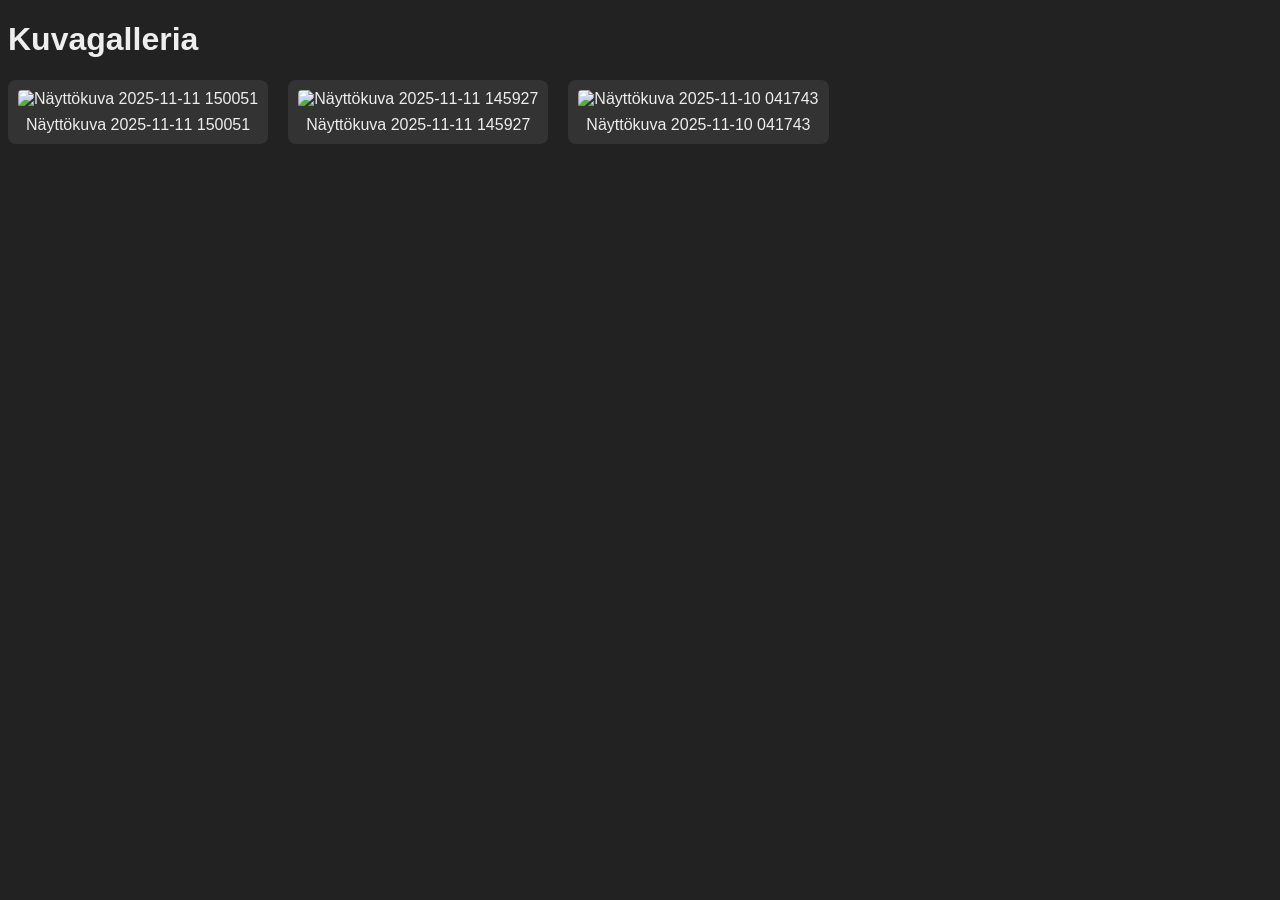
==== tarkistus/tarkistus.html @ 218df9c5 "valmis" ====
<!DOCTYPE html>
<html lang="fi">
<head>
    <meta charset="UTF-8">
    <title>Kuvagalleria</title>
    <style>
        body { font-family: Arial, sans-serif; background: #222; color: #eee; }
        .gallery { display: flex; gap: 20px; }
        .gallery-item { background: #333; padding: 10px; border-radius: 8px; text-align: center; }
        .gallery-item img { width: 300px; height: auto; border-radius: 4px; }
        .caption { margin-top: 8px; }
    </style>
</head>
<body>
    <h1>Kuvagalleria</h1>
    <div class="gallery">
        <div class="gallery-item">
            <img src="image.jpg" alt="Näyttökuva 2025-11-11 150051">
            <div class="caption">Näyttökuva 2025-11-11 150051</div>
        </div>
        <div class="gallery-item">
            <img src="Näyttökuva 2025-11-11 145927.png" alt="Näyttökuva 2025-11-11 145927">
            <div class="caption">Näyttökuva 2025-11-11 145927</div>
        </div>
        <div class="gallery-item">
            <img src="Näyttökuva 2025-11-10 041743.png" alt="Näyttökuva 2025-11-10 041743">
            <div class="caption">Näyttökuva 2025-11-10 041743</div>
        </div>
    </div>
</body>
</html>
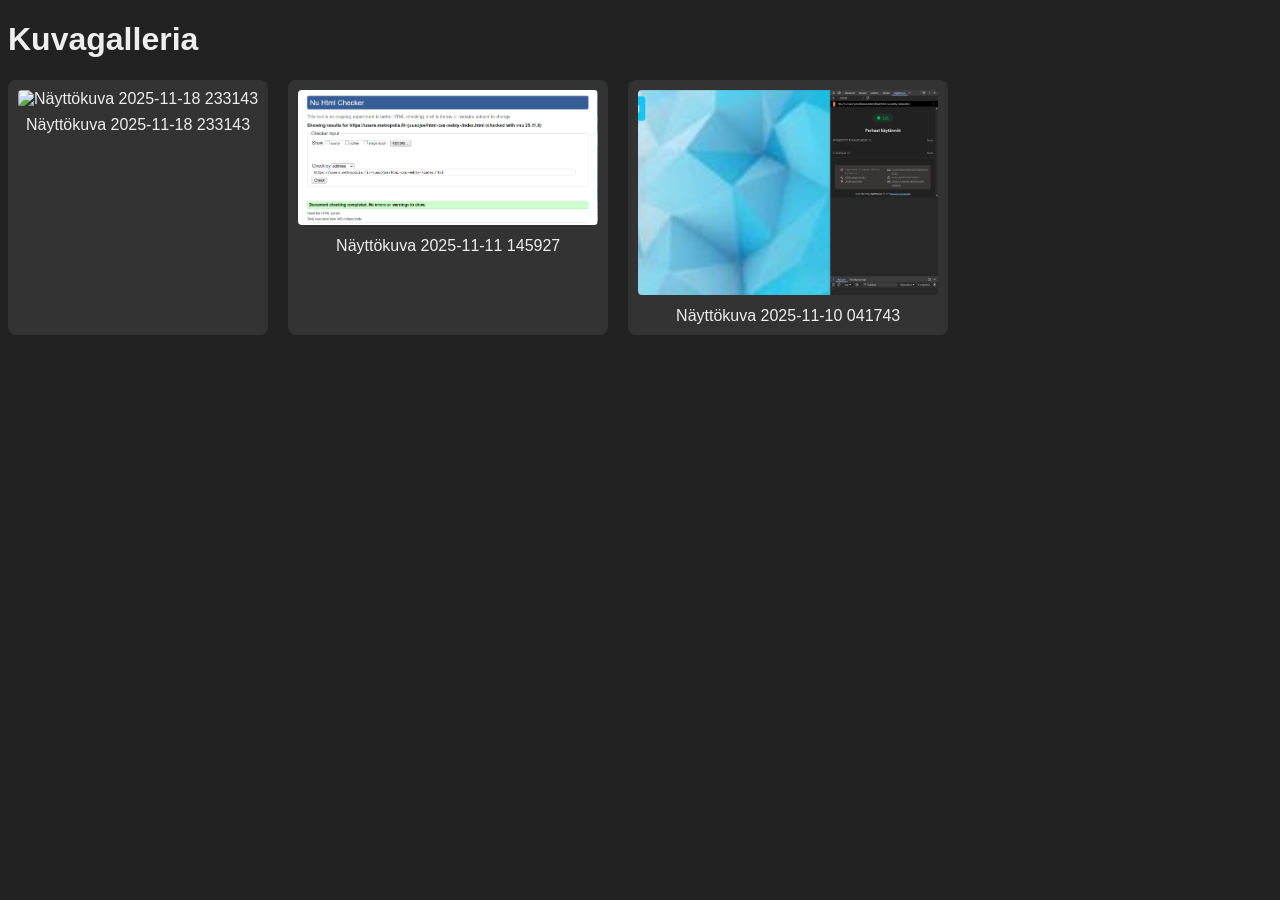
==== commit 1ab25ea8: "valmis" ====
--- a/tarkistus/tarkistus.html
+++ b/tarkistus/tarkistus.html
@@ -15,8 +15,8 @@
     <h1>Kuvagalleria</h1>
     <div class="gallery">
         <div class="gallery-item">
-            <img src="image.jpg" alt="Näyttökuva 2025-11-11 150051">
-            <div class="caption">Näyttökuva 2025-11-11 150051</div>
+            <img src="image.jpg" alt="Näyttökuva 2025-11-18 233143">
+            <div class="caption">Näyttökuva 2025-11-18 233143</div>
         </div>
         <div class="gallery-item">
             <img src="Näyttökuva 2025-11-11 145927.png" alt="Näyttökuva 2025-11-11 145927">
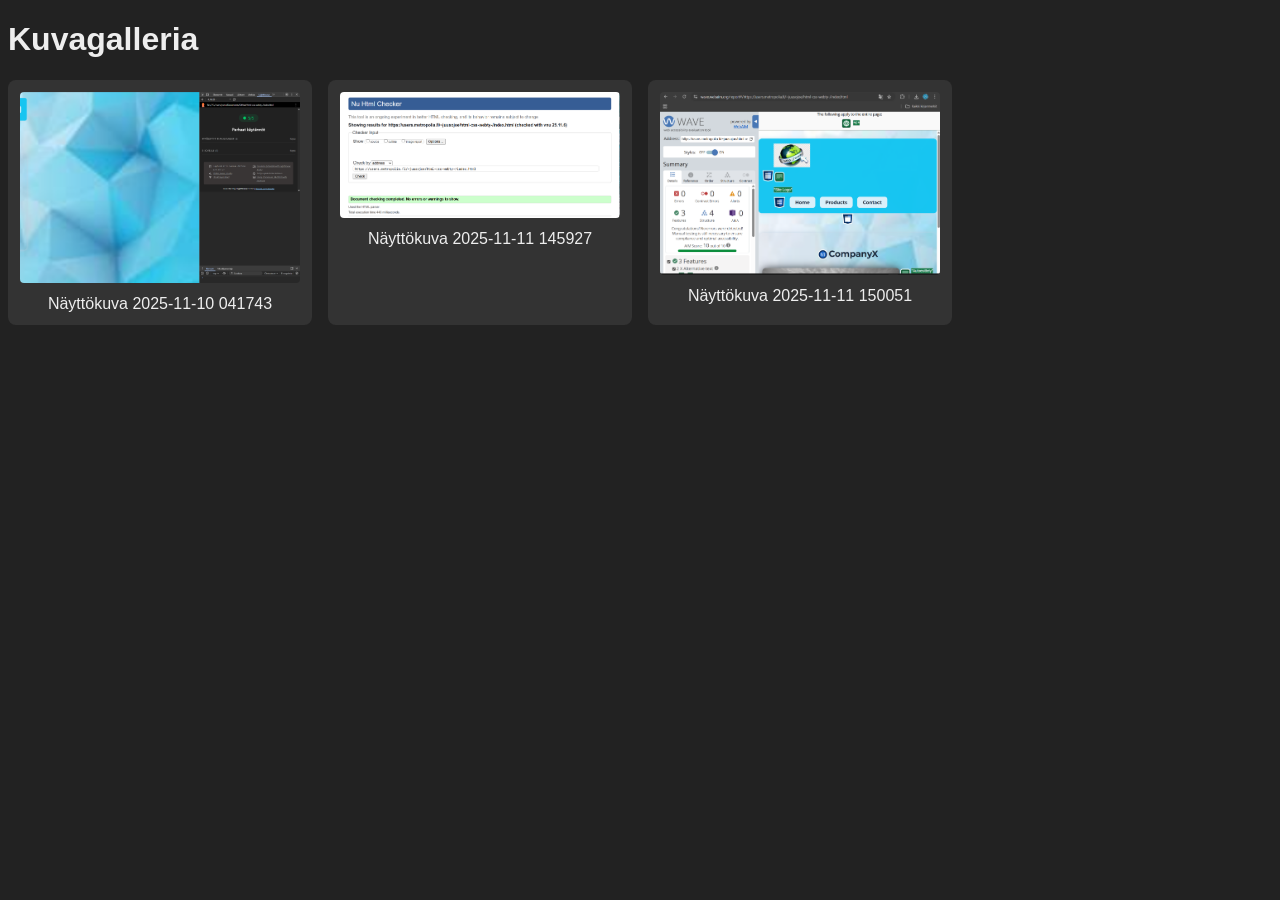
==== commit 9c09533b: "valmis" ====
--- a/tarkistus/tarkistus.html
+++ b/tarkistus/tarkistus.html
@@ -4,28 +4,28 @@
     <meta charset="UTF-8">
     <title>Kuvagalleria</title>
     <style>
-        body { font-family: Arial, sans-serif; background: #222; color: #eee; }
-        .gallery { display: flex; gap: 20px; }
-        .gallery-item { background: #333; padding: 10px; border-radius: 8px; text-align: center; }
-        .gallery-item img { width: 300px; height: auto; border-radius: 4px; }
-        .caption { margin-top: 8px; }
+        body { background:#222; color:#eee; font-family: Arial, sans-serif; }
+        .gallery { display: flex; gap: 16px; margin-top: 20px; }
+        .item { text-align: center; background: #333; border-radius: 8px; padding: 12px; }
+        img { width: 280px; border-radius: 4px; margin-bottom: 8px; }
+        .caption { font-size: 1em; }
     </style>
 </head>
 <body>
     <h1>Kuvagalleria</h1>
     <div class="gallery">
-        <div class="gallery-item">
-            <img src="image.jpg" alt="Näyttökuva 2025-11-18 233143">
-            <div class="caption">Näyttökuva 2025-11-18 233143</div>
+        <div class="item">
+            <img src="Näyttökuva 2025-11-10 041743.png" alt="Näyttökuva 2025-11-10 041743">
+            <div class="caption">Näyttökuva 2025-11-10 041743</div>
         </div>
-        <div class="gallery-item">
+        <div class="item">
             <img src="Näyttökuva 2025-11-11 145927.png" alt="Näyttökuva 2025-11-11 145927">
             <div class="caption">Näyttökuva 2025-11-11 145927</div>
         </div>
-        <div class="gallery-item">
-            <img src="Näyttökuva 2025-11-10 041743.png" alt="Näyttökuva 2025-11-10 041743">
-            <div class="caption">Näyttökuva 2025-11-10 041743</div>
+        <div class="item">
+            <img src="Näyttökuva 2025-11-11 150051.png" alt="Näyttökuva 2025-11-11 150051">
+            <div class="caption">Näyttökuva 2025-11-11 150051</div>
         </div>
     </div>
 </body>
-</html>+</html>
